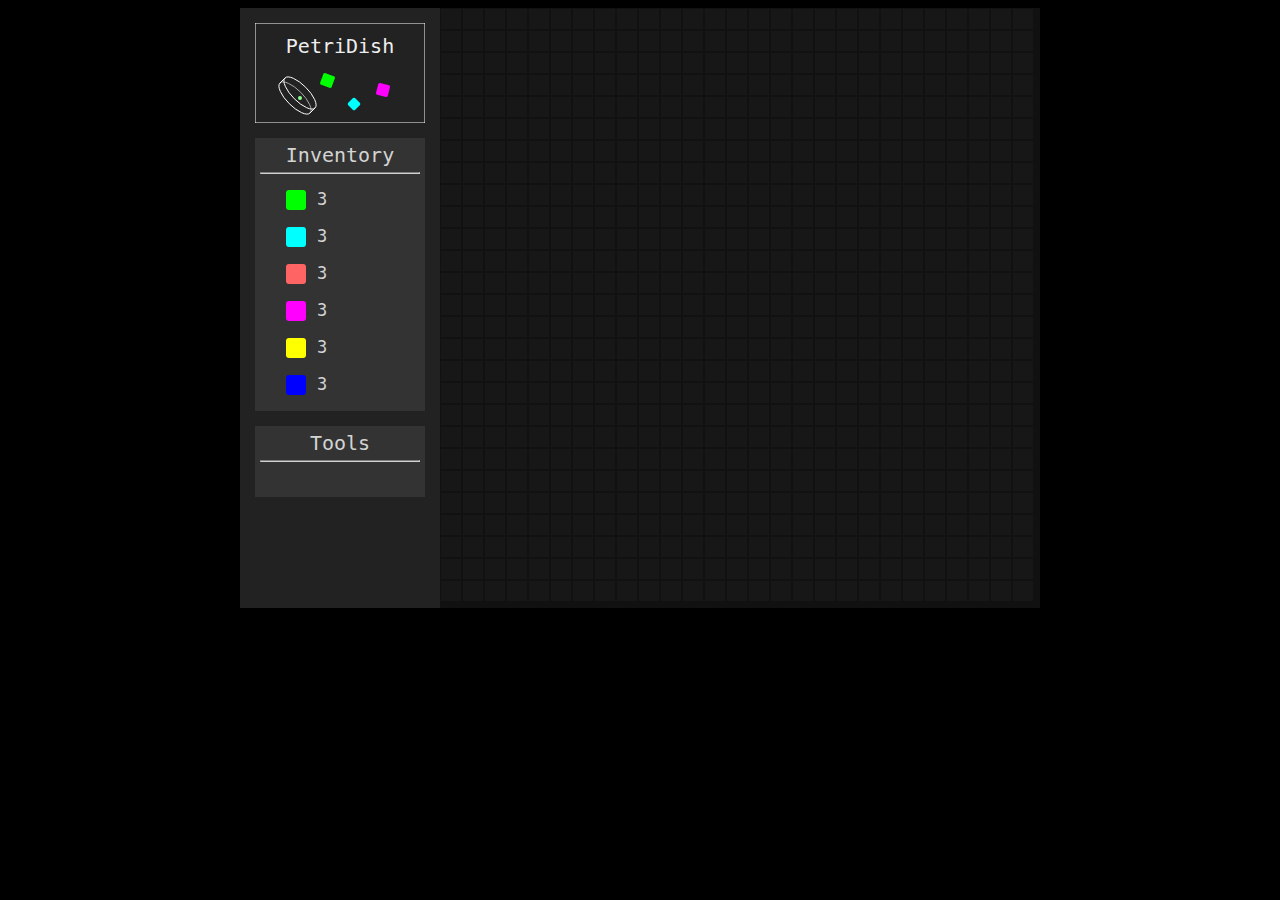
==== index.html @ f16e3487 "create git page, rename petridish3.html to index.html" ====
<!DOCTYPE html>
<html lang="en">
  <head>
    <meta charset="utf-8">
    <title>Petridish</title>
    <link rel="stylesheet" href="main.css">
    <script src="jquery-2.1.3.min.js"></script>
    <script src="utils.js"></script>
    <script src="map.js"></script>
    <script src="cell.js"></script>
    <script src="cell-group.js"></script>
    <script src="inventory.js"></script>
    <script src="mouse.js"></script>
    <script src="main.js"></script>
  </head>
  <body>
    <div id="wrapper">
      <div id="control-panel">
        <div id="logo-wrapper"><img id="logo" src="petridish.svg"></div>

        <div id="inventory" class="panel-block">
          <div id="inventory-title" class="title">Inventory</div>
          <hr>
          <div id="inventory-cells" class="content"></div>
          <div id="cursor-cell-icon" class="hidden cell-shadow"></div>
        </div>

        <div id="tools" class="panel-block">
          <div class="title">Tools</div>
          <hr>
          <div class="content"></div>
        </div>

      </div>

      <div id="petridish">
      </div>

    </div>
  </body>
</html>
---- main.css ----
div {
    margin: 0;
    border: 0;
    padding: 0;
    font-family: monospace;
    font-size: 0;
    vertical-align: top;
}

html, body {
    background: black;
}

#wrapper {
    margin: auto;
    width: 800px;
    height: 600px;
    background: #111111;
}

#control-panel {
    display: inline-block;
    width: 200px;
    height: 100%;
    background: #222222;
}

#logo-wrapper {
    margin: 15px auto;
    width: 170px;
    height: 100px;
}

.panel-block {
    margin: 15px auto;
    padding: 5px;
    width: 160px;
    background: #333333;
}

.panel-block > .title {
    color: lightgray;
    font-size: 20px;
    text-align: center;
}

.panel-block > hr {
    border-color: lightgray;
    margin-top: 5px;
    margin-bottom: 10px;
}

.panel-block > .content {
    min-height: 20px;
}

#petridish {
    display: inline-block;
    width: 596px;
}

.row {
    height: 22px;
}

.block {
    width: 20px;
    height: 20px;
    margin: 1px;
    display: inline-block;
}

.pulse-block {
    width: 22px;
    height: 22px;
    margin: 0;
    display: inline-block;
}

.cell {
    border-radius: 3px;
    font-size: 18px;
    color: black;
}

.empty {
    background: #171717;
}

.inventory-cell-item {
    margin: 5px 5px;
    padding: 5px 20px;
}

.inventory-cell-item-selected {
    background: #555555;
}

.inventory-cell-item:hover {
    background: #444444;
}

.inventory-cell-item-selected:hover {
    background: #555555;
}

.cell-amount {
    display: inline-block;
    font-size: 17px;
    line-height: 20px;
    vertical-align: top;
    margin-left: 10px;
    color: lightgray;
}

.hidden {
    display: none;
}

.cell-shadow {
    opacity: 0.7;
}

#cursor-cell-icon {
    border-radius: 3px;
    width: 10px;
    height: 10px;
    position: fixed;
}
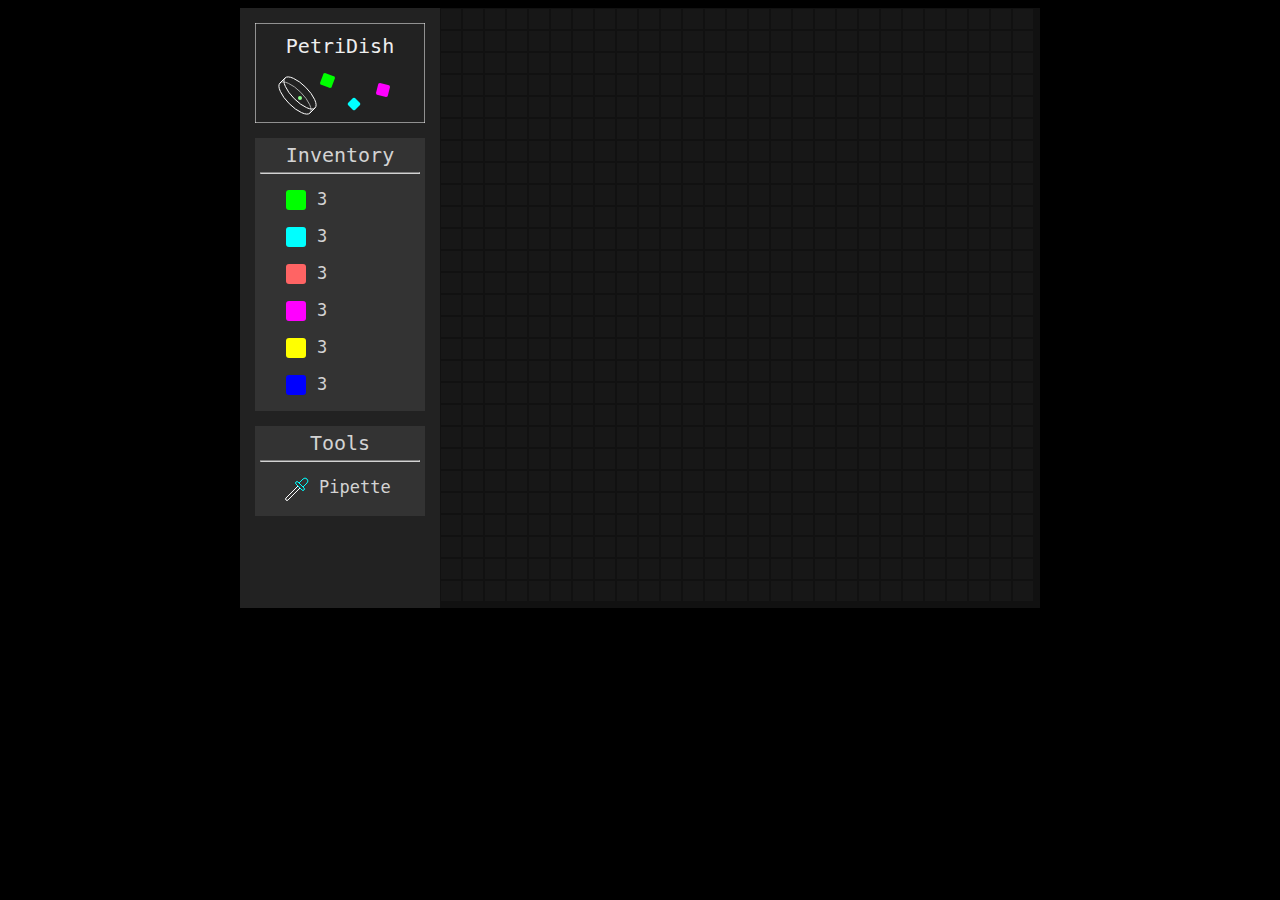
==== commit ff33c0be: "add pipette icon in tools panel" ====
--- a/index.html
+++ b/index.html
@@ -28,7 +28,12 @@
         <div id="tools" class="panel-block">
           <div class="title">Tools</div>
           <hr>
-          <div class="content"></div>
+          <div class="content">
+            <div class="panel-item">
+              <div class="tool-icon"><img src="pipette.svg"></div>
+              <div class="tool-name">Pipette</div>"
+            </div>
+          </div>
         </div>
 
       </div>
--- a/main.css
+++ b/main.css
@@ -87,20 +87,20 @@
     background: #171717;
 }
 
-.inventory-cell-item {
+.panel-item {
     margin: 5px 5px;
     padding: 5px 20px;
 }
 
-.inventory-cell-item-selected {
+.panel-item-selected {
     background: #555555;
 }
 
-.inventory-cell-item:hover {
+.panel-item:hover {
     background: #444444;
 }
 
-.inventory-cell-item-selected:hover {
+.panel-item-selected:hover {
     background: #555555;
 }
 
@@ -108,7 +108,6 @@
     display: inline-block;
     font-size: 17px;
     line-height: 20px;
-    vertical-align: top;
     margin-left: 10px;
     color: lightgray;
 }
@@ -128,3 +127,14 @@
     position: fixed;
 }
 
+.tool-icon {
+    display: inline-block;
+}
+
+.tool-name {
+    display: inline-block;
+    font-size: 17px;
+    line-height: 20px;
+    margin-left: 10px;
+    color: lightgray;
+}
